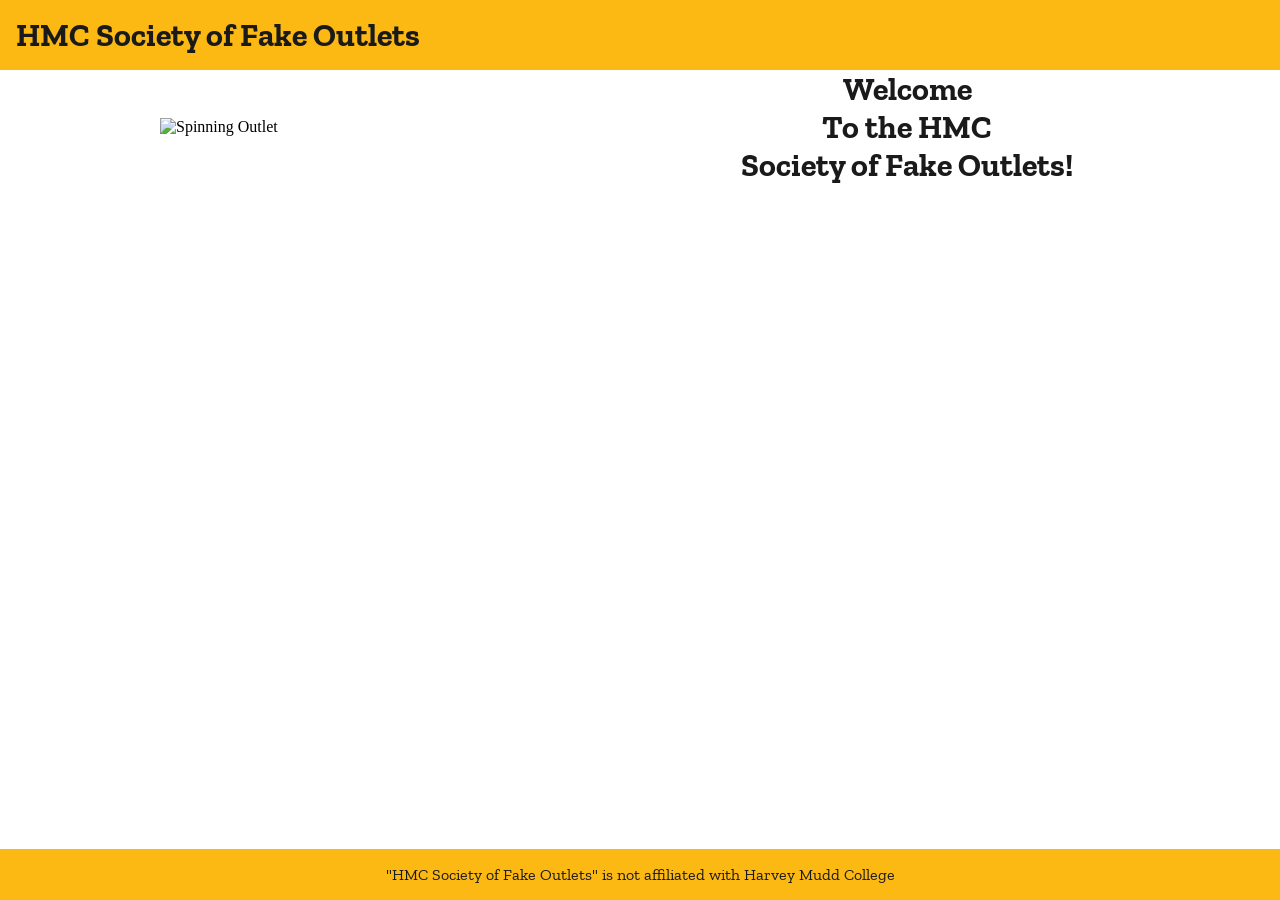
==== main.html @ d311856d "initial commit" ====
<!doctype html>
<html lang="en">
<head>
  <meta charset="utf-8" />
  <meta name="viewport" content="width=device-width,initial-scale=1" />
  <title>Outlets</title>
  <link rel="stylesheet" href="style.css" />
</head>
<body>
  <nav>
    <span class="logo">HMC Society of Fake Outlets</span>
  </nav>
  <div style="display: flex; align-items: center; gap: 1rem;">
    <img src="ac-transparent.gif" alt="Spinning Outlet" style="width: 30vw; max-width: 30vw; margin-left: 10rem;">
    <div class="side-text">
      <p>Welcome</p>
      <p>To the HMC</p>
      <p>Society of Fake Outlets!</p>
    </div>
  </div>
  <footer>
    <span>"HMC Society of Fake Outlets" is not affiliated with Harvey Mudd College</span>
  </footer>
</body>
</html>
---- style.css ----
@import url('https://fonts.googleapis.com/css2?family=Zilla+Slab:wght@700&display=swap');

* {
  margin: 0;
  padding: 0;
  box-sizing: border-box;
}

nav {
  background-color: #FDB913;
  padding: 1rem;
  display: flex;
  align-items: center;
  justify-content: space-between;
}

nav .logo {
  font-family: 'Zilla Slab', serif;
  font-size: 2rem;
  font-weight: bold;
  color: #1a1a1a;
}

footer {
  background-color: #FDB913;
  padding: 1rem 2rem;
  display: flex;
  align-items: center;
  justify-content: center;
  font-family: 'Zilla Slab', serif;
  color: #1a1a1a;
  position: fixed;
  bottom: 0;
  width: 100%;
}

.side-text {
  flex: 1;
  text-align: center;
  margin-right: 2%;
  font-family: 'Zilla Slab', serif;
  font-size: 2rem;
  font-weight: bold;
  color: #1a1a1a;
}

body {
  padding-bottom: 4rem;
}
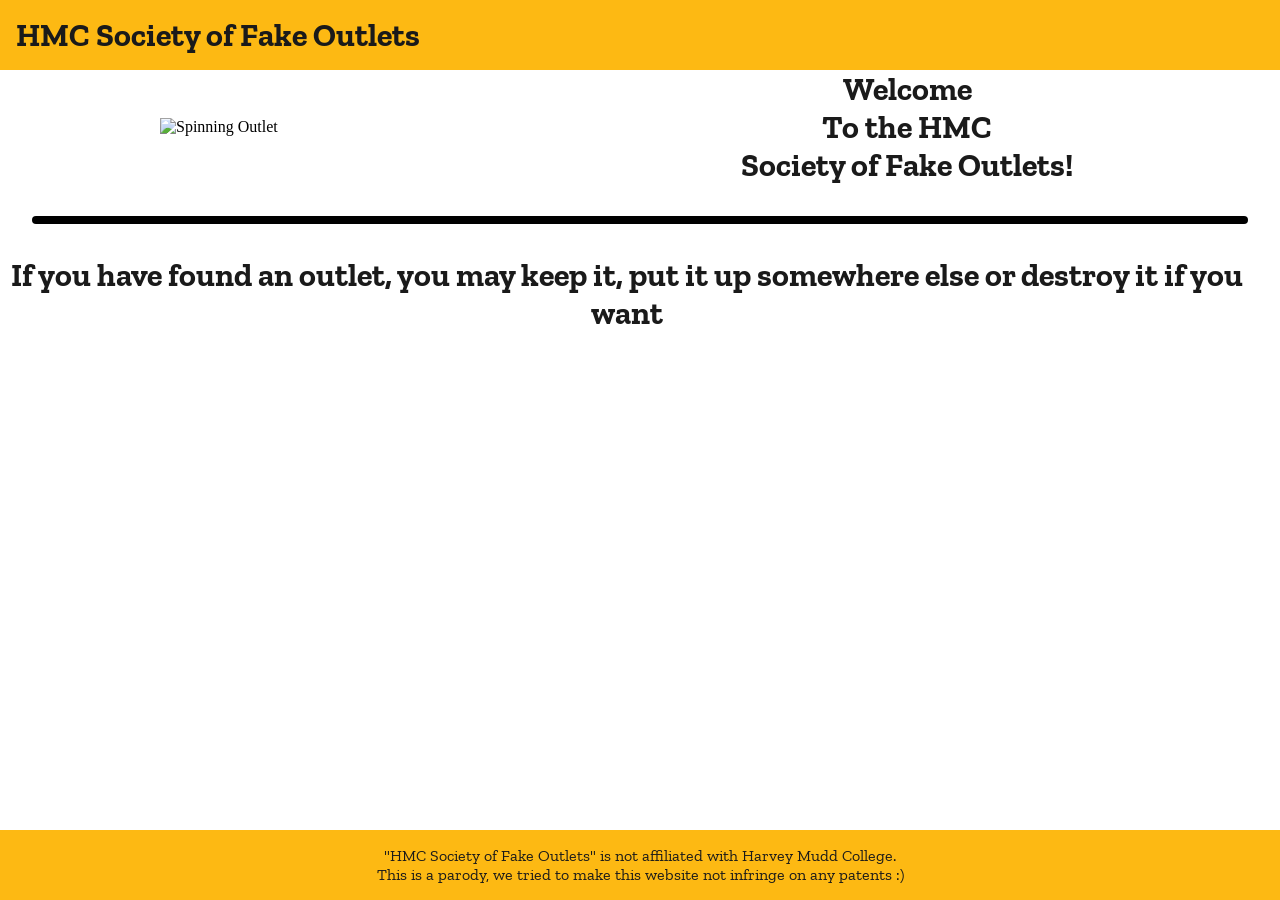
==== commit 99efa33a: "Changes" ====
--- a/main.html
+++ b/main.html
@@ -8,7 +8,7 @@
 </head>
 <body>
   <nav>
-    <span class="logo">HMC Society of Fake Outlets</span>
+    <span class="head">HMC Society of Fake Outlets</span>
   </nav>
   <div style="display: flex; align-items: center; gap: 1rem;">
     <img src="ac-transparent.gif" alt="Spinning Outlet" style="width: 30vw; max-width: 30vw; margin-left: 10rem;">
@@ -18,8 +18,12 @@
       <p>Society of Fake Outlets!</p>
     </div>
   </div>
+  <hr>
+  <div class="text">
+    <p> If you have found an outlet, you may keep it, put it up somewhere else or destroy it if you want </p>
+  </div>
   <footer>
-    <span>"HMC Society of Fake Outlets" is not affiliated with Harvey Mudd College</span>
+    <span>"HMC Society of Fake Outlets" is not affiliated with Harvey Mudd College. <br> This is a parody, we tried to make this website not infringe on any patents :) </span>
   </footer>
 </body>
 </html>
--- a/style.css
+++ b/style.css
@@ -14,7 +14,7 @@
   justify-content: space-between;
 }
 
-nav .logo {
+nav .head {
   font-family: 'Zilla Slab', serif;
   font-size: 2rem;
   font-weight: bold;
@@ -32,6 +32,7 @@
   position: fixed;
   bottom: 0;
   width: 100%;
+  text-align: center;
 }
 
 .side-text {
@@ -44,6 +45,26 @@
   color: #1a1a1a;
 }
 
+.text {
+  text-align: center;
+  margin-right: 2%;
+  margin-top: 2rem;
+  font-family: 'Zilla Slab', serif;
+  font-size: 2rem;
+  font-weight: bold;
+  color: #1a1a1a;
+}
+
+hr {
+  border: none;
+  border-top: 0.5rem solid #000000;
+  border-radius: 1rem;
+  margin-left: 2rem;
+  margin-right: 2rem;
+  margin-top: 2rem;
+
+}
+
 body {
   padding-bottom: 4rem;
 }
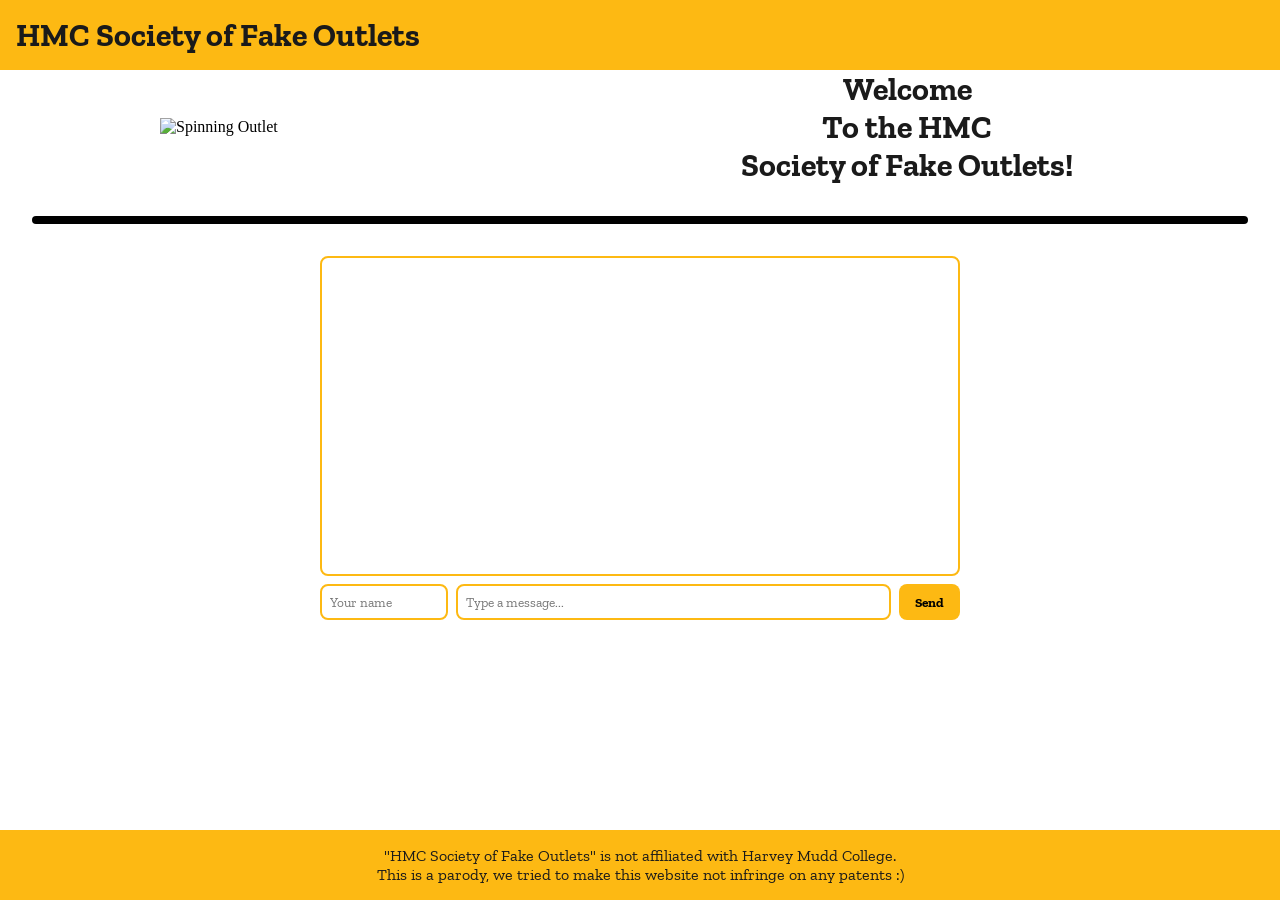
==== commit 7fa1af63: "add chatbox" ====
--- a/main.html
+++ b/main.html
@@ -18,12 +18,73 @@
       <p>Society of Fake Outlets!</p>
     </div>
   </div>
-  <hr>
-  <div class="text">
-    <p> If you have found an outlet, you may keep it, put it up somewhere else or destroy it if you want </p>
+  <hr class="solid">
+
+  <div class="chat-container">
+    <div id="chat-box"></div>
+    <div class="chat-input-row">
+      <input id="chat-name" type="text" placeholder="Your name" />
+      <input id="chat-input" type="text" placeholder="Type a message..." />
+      <button id="chat-send">Send</button>
+    </div>
   </div>
+
   <footer>
     <span>"HMC Society of Fake Outlets" is not affiliated with Harvey Mudd College. <br> This is a parody, we tried to make this website not infringe on any patents :) </span>
   </footer>
+
+  <script type="module">
+    import { initializeApp } from "https://www.gstatic.com/firebasejs/12.11.0/firebase-app.js";
+    import { getFirestore, collection, addDoc, onSnapshot, orderBy, query, serverTimestamp } from "https://www.gstatic.com/firebasejs/12.11.0/firebase-firestore.js";
+
+    const firebaseConfig = {
+      apiKey: "AIzaSyAunzgEaURiNsGBM3qzr3HZodlsZhTc51k",
+      authDomain: "outletshmc.firebaseapp.com",
+      projectId: "outletshmc",
+      storageBucket: "outletshmc.firebasestorage.app",
+      messagingSenderId: "791453841631",
+      appId: "1:791453841631:web:b6eca0457a46de1ba7d16a"
+    };
+
+    const app = initializeApp(firebaseConfig);
+    const db = getFirestore(app);
+
+    const chatBox = document.getElementById("chat-box");
+    const chatInput = document.getElementById("chat-input");
+    const chatName = document.getElementById("chat-name");
+    const chatSend = document.getElementById("chat-send");
+
+    // Listen for new messages in real time
+    const q = query(collection(db, "messages"), orderBy("timestamp"));
+    onSnapshot(q, (snapshot) => {
+      chatBox.innerHTML = "";
+      snapshot.forEach((doc) => {
+        const msg = doc.data();
+        const el = document.createElement("div");
+        el.className = "chat-message";
+        el.innerHTML = `<strong>${msg.name}:</strong> ${msg.text}`;
+        chatBox.appendChild(el);
+      });
+      chatBox.scrollTop = chatBox.scrollHeight;
+    });
+
+    // Send a message
+    chatSend.addEventListener("click", async () => {
+      const text = chatInput.value.trim();
+      const name = chatName.value.trim() || "Anonymous";
+      if (!text) return;
+      await addDoc(collection(db, "messages"), {
+        name,
+        text,
+        timestamp: serverTimestamp()
+      });
+      chatInput.value = "";
+    });
+
+    // Also send on Enter key
+    chatInput.addEventListener("keydown", (e) => {
+      if (e.key === "Enter") chatSend.click();
+    });
+  </script>
 </body>
 </html>
--- a/style.css
+++ b/style.css
@@ -59,12 +59,64 @@
   border: none;
   border-top: 0.5rem solid #000000;
   border-radius: 1rem;
-  margin-left: 2rem;
-  margin-right: 2rem;
-  margin-top: 2rem;
-
+  margin: 2rem;
 }
 
 body {
   padding-bottom: 4rem;
+}
+
+.chat-container {
+  margin: 2rem auto;
+  width: 50%;
+  display: flex;
+  flex-direction: column;
+  gap: 0.5rem;
+}
+
+#chat-box {
+  border: 2px solid #FDB913;
+  border-radius: 0.5rem;
+  padding: 1rem;
+  height: 20rem;
+  overflow-y: auto;
+  display: flex;
+  flex-direction: column;
+  gap: 0.5rem;
+}
+
+.chat-message {
+  font-family: 'Zilla Slab', serif;
+  color: #1a1a1a;
+}
+
+.chat-input-row {
+  display: flex;
+  gap: 0.5rem;
+}
+
+#chat-name {
+  width: 20%;
+  padding: 0.5rem;
+  font-family: 'Zilla Slab', serif;
+  border: 2px solid #FDB913;
+  border-radius: 0.5rem;
+}
+
+#chat-input {
+  flex: 1;
+  padding: 0.5rem;
+  font-family: 'Zilla Slab', serif;
+  border: 2px solid #FDB913;
+  border-radius: 0.5rem;
+}
+
+#chat-send {
+  padding: 0.5rem 1rem;
+  background-color: #FDB913;
+  border: none;
+  border-radius: 0.5rem;
+  font-family: 'Zilla Slab', serif;
+  font-weight: bold;
+  cursor: pointer;
 }
